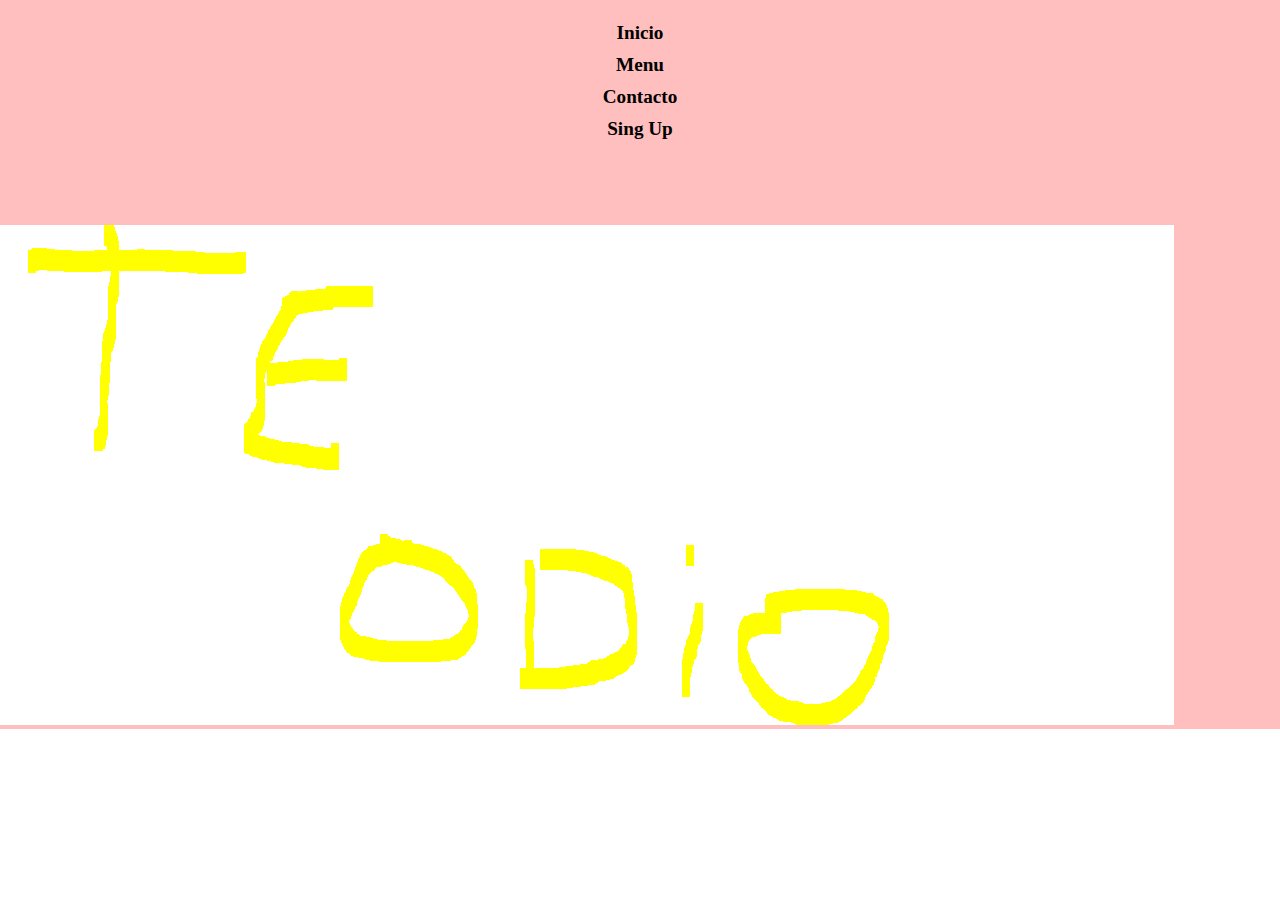
==== pages/menu.html @ a049102f "cambio" ====
<!DOCTYPE html>
<html lang="en">
<head>
    <meta charset="UTF-8">
    <meta name="viewport" content="width=device-width, initial-scale=1.0">
    <title>Vbonine(menu)</title>
    <link rel="stylesheet" href="/css/style.css">
</head>
<body>
    <header>
        <div class="container">
            <p class="logo"><img src="./assets/img/logo-2.PNG" alt=""></p>
            <nav>
                <a href="../index.html">Inicio</a>
                <a href="#">Menu</a>
                <a href="#">Contacto</a>
                <a href="#">Sing Up</a>
            </nav>
        </div>
<main>
    <img src="/assets/img/Capture.PNG" alt="">
</main>
</header>
</body>
</html>
---- css/style.css ----
*{
    box-sizing: border-box;
}


body{
    font-family: 'Klee One', cursive;
    margin: 0;
}

h1{ font-size: 2.5em;}
h2{ font-size: 2.0em;}
h3{ font-size: 1.5em;}
p{ font-size: 0.9em;}

button{
    font-family: 'Laila', sans-serif;
    font-size: 1.5em;
    font-weight: bold;
    padding: 10px 20px;
    border-radius: 15px;
    border: 1px solid black;
    box-shadow: 2px 2px 10px gray;
background-color: rgb(255, 205, 176);
}
button:hover{
    background-color:rgb(177, 137, 114) ;
}

.container{
    max-width: 375px;
    margin: auto;
}

header{
    background-color: rgb(255, 191, 191);
    }

    header .logo{
        margin: 0;
    }

    header.container{
        display: flex;
        flex-direction: column;
        align-items: center;

    }

    header nav{
        display: flex;
        flex-direction: column;
        text-align: center;
        padding-bottom: 80px;
    }

    header a{
        padding: 5px 20px;
        text-decoration: none;
        font-weight: bold;
        color: black;
        font-size: 1.2em;
text-align: center center;
    }

    header a:hover{
        color: white;
    }

    #todo-moda{
        display: flex;
        align-items: center;
        justify-content: center;
        text-align: center;
        flex-direction: column;
        height: 180vh;
        color: white;
        background-image:linear-gradient(
            0deg,
            rgba(0,0,0,0.5),
            rgba(0,0,0,0.5)
        )
        ,url(/assets/img/fondo-valen.jpg);
        background-repeat: no-repeat;
        background-size: cover;
        background-position: center center;
    }

    #nuestros-productos{
background-color: rgb(225, 148, 104);
text-align: center;
    }

    #nuestros-productos .container{
padding: 10px 0px;

    }

    #nuestros-productos .carta{
background-position: center center;
background-size: cover;
padding: 150px;
color: white;
margin: 12px;
border-radius: 15px;
    }

    .carta:first-child{
background-image:linear-gradient(
    0deg,
    rgba(0,0,0,0.5),
    rgba(0,0,0,0.5)
) ,url(/assets/img/valen-sentada.jpg);
    }

    .carta:nth-child(2){
background-image:linear-gradient(
    0deg,
    rgba(0,0,0,0.5),
    rgba(0,0,0,0.5)
) ,url(/assets/img/valen-jean.jpg);
    }

    .carta:nth-child(3){
background-image:linear-gradient(
    0deg,
    rgba(0,0,0,0.5),
    rgba(0,0,0,0.5)
) ,url(/assets/img/valen-naranja.jpg);
    }

    footer{
background-color: rgb(255, 191, 191);

    }

    footer .h2{
margin: 0;
    }

    footer .container{
    height: 430px;
    display: flex;
    justify-content: center;
    align-items: center;
    flex-direction: column;
padding: 140px;
    }
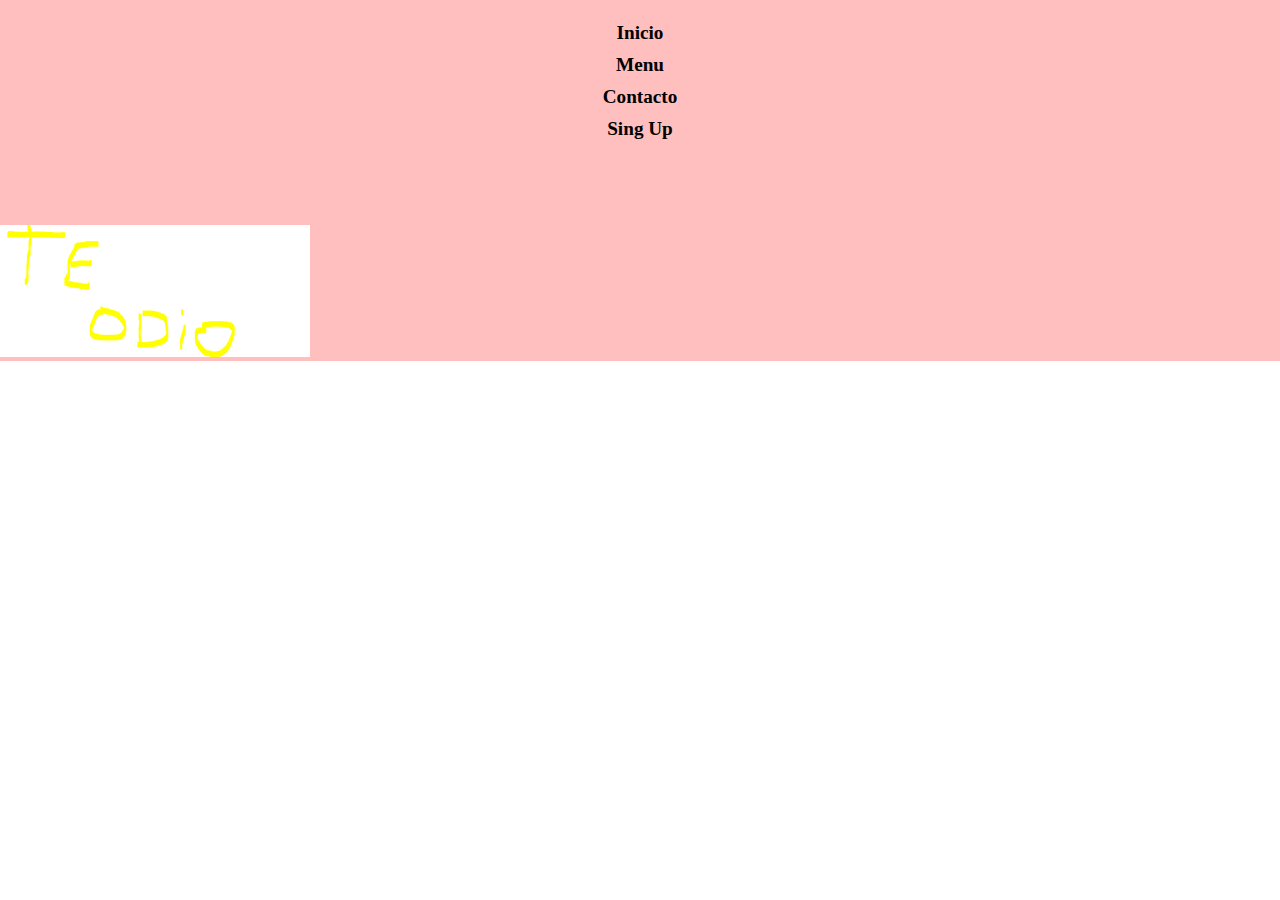
==== commit 234286b9: "t odio" ====
--- a/pages/menu.html
+++ b/pages/menu.html
@@ -18,7 +18,7 @@
             </nav>
         </div>
 <main>
-    <img src="/assets/img/Capture.PNG" alt="">
+    <img src="/assets/img/teodio.png" alt="">
 </main>
 </header>
 </body>
